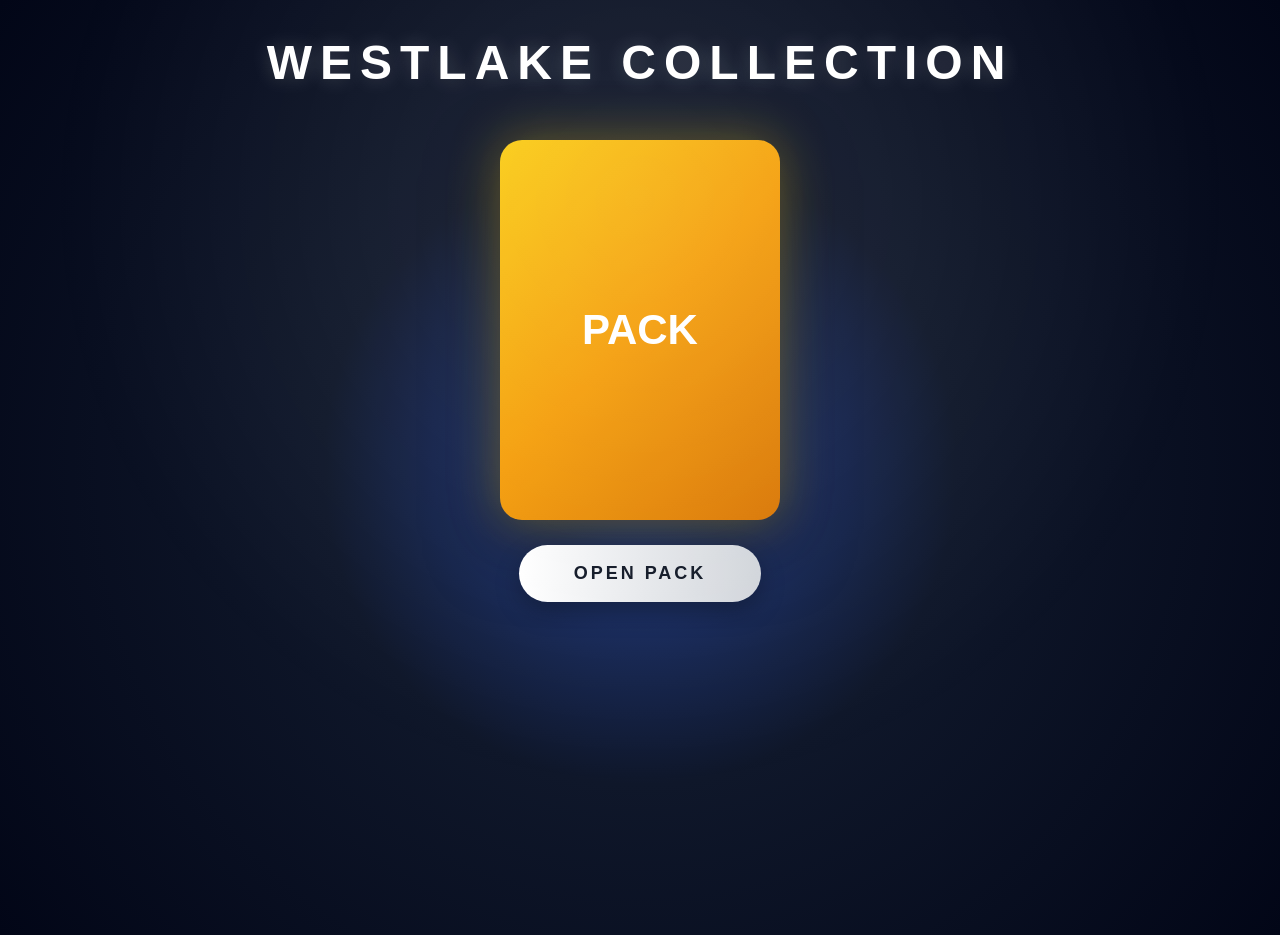
==== Abrir sobre.html @ f6b14e6a "Add files via upload" ====
<!DOCTYPE html>
<html lang="es">

<head>
<meta charset="UTF-8">
<meta name="viewport" content="width=device-width, initial-scale=1.0">
<title>Westlake Collection</title>
<link rel="stylesheet" href="style.css">
</head>

<body>

<div class="decoracion"></div>

<h1>WESTLAKE COLLECTION</h1>

<div id="sobre">
PACK
</div>

<button onclick="abrirSobre()">
OPEN PACK
</button>

<div id="cartas"></div>

<script src="script.js"></script>

</body>
</html>
---- style.css ----
*{
    margin:0;
    padding:0;
    box-sizing:border-box;
}

body{
    min-height:100vh;

    background:
    radial-gradient(circle at center,
    #1e3a8a 0%,
    #0f172a 40%,
    #020617 100%);

    font-family:'Segoe UI',sans-serif;

    color:white;

    text-align:center;

    overflow-x:hidden;
}

.decoracion{

    position:fixed;

    width:1200px;
    height:1200px;

    background:
    radial-gradient(
    rgba(255,255,255,.08),
    transparent 70%);

    top:-400px;
    left:50%;

    transform:translateX(-50%);

    pointer-events:none;
}

h1{

    margin-top:35px;

    font-size:48px;

    font-weight:900;

    letter-spacing:8px;

    text-transform:uppercase;

    text-shadow:
    0 0 20px rgba(255,255,255,.2);

}

#sobre{

    width:280px;
    height:380px;

    margin:50px auto 25px auto;

    background:
    linear-gradient(
    135deg,
    #facc15,
    #f59e0b,
    #d97706);

    border-radius:22px;

    display:flex;

    justify-content:center;

    align-items:center;

    font-size:42px;

    font-weight:900;

    color:white;

    box-shadow:
    0 0 50px rgba(250,204,21,.35),
    0 25px 70px rgba(0,0,0,.5);

    transition:.7s;
}

.abrir{

    transform:
    scale(1.2)
    rotate(6deg);

    opacity:0;
}

button{

    padding:18px 55px;

    border:none;

    border-radius:999px;

    background:
    linear-gradient(
    90deg,
    #ffffff,
    #d1d5db);

    color:#111827;

    font-size:18px;

    font-weight:800;

    letter-spacing:3px;

    cursor:pointer;

    transition:.3s;

    box-shadow:
    0 10px 25px rgba(0,0,0,.3);
}

button:hover{

    transform:
    scale(1.05);

}

#cartas{

    margin-top:50px;

    display:flex;

    justify-content:center;

    flex-wrap:wrap;

    gap:20px;

    padding-bottom:50px;
}

.carta{

    width:220px;

    border-radius:15px;

    opacity:0;

    transform:translateY(50px);

    animation:reveal .6s forwards;

    box-shadow:
    0 10px 25px rgba(0,0,0,.35);
}

@keyframes reveal{

    from{
        opacity:0;
        transform:translateY(50px);
    }

    to{
        opacity:1;
        transform:translateY(0);
    }

}
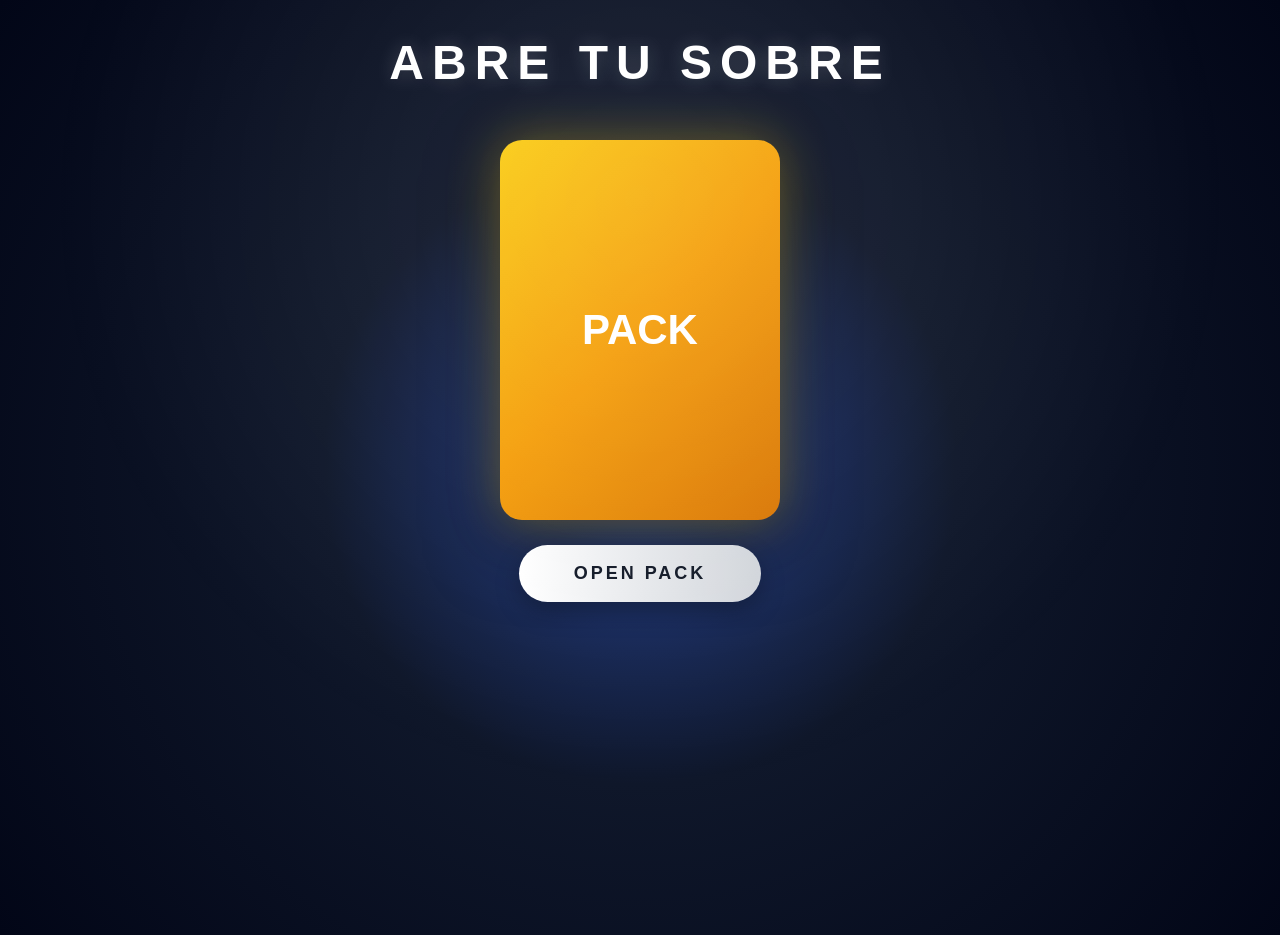
==== commit 093a89ea: "Update title and heading in Abrir sobre.html" ====
--- a/Abrir sobre.html
+++ b/Abrir sobre.html
@@ -4,7 +4,7 @@
 <head>
 <meta charset="UTF-8">
 <meta name="viewport" content="width=device-width, initial-scale=1.0">
-<title>Westlake Collection</title>
+<title>Abre tu sobre</title>
 <link rel="stylesheet" href="style.css">
 </head>
 
@@ -12,7 +12,7 @@
 
 <div class="decoracion"></div>
 
-<h1>WESTLAKE COLLECTION</h1>
+<h1>ABRE TU SOBRE</h1>
 
 <div id="sobre">
 PACK
@@ -27,4 +27,4 @@
 <script src="script.js"></script>
 
 </body>
-</html>+</html>
